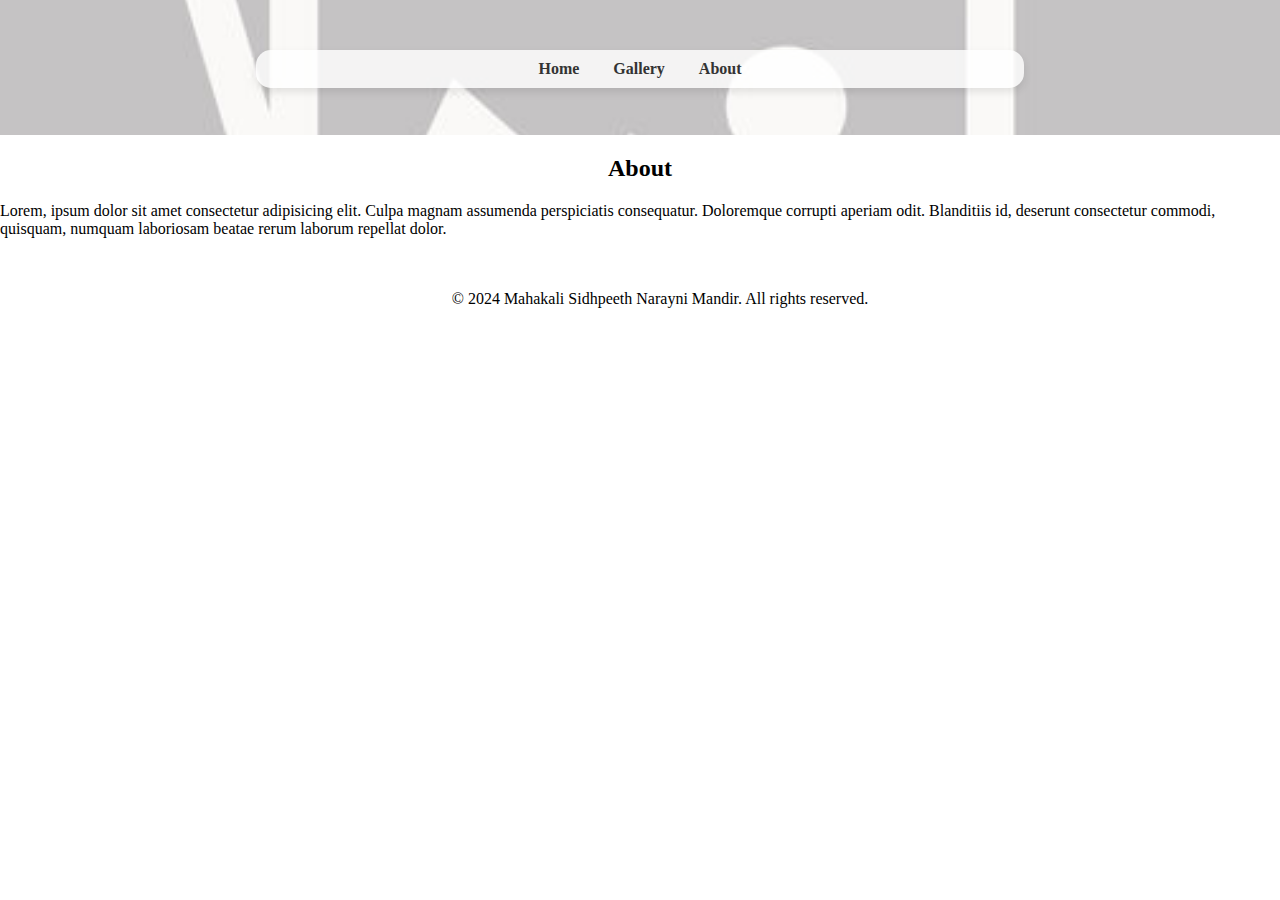
==== about.html @ 2028b9dc "rough structure ready" ====
<!DOCTYPE html>
<html lang="en">
<head>
    <meta charset="UTF-8">
    <meta name="viewport" content="width=device-width, initial-scale=1.0">
    <title>Header with Image</title>
    <link rel="stylesheet" href="./styles/structure.css">
    <link rel="stylesheet" href="./styles/about.css">
</head>
<body>
    <header>
        <img src="./assets/header.jpg" alt="Header Image">
        <nav>
            <ul>
                <li><a href="index.html">Home</a></li>
                <li><a href="gallery.html">Gallery</a></li>
                <li><a href="about.html">About</a></li>
            </ul>
        </nav>
    </header>
    
    <h2 style="text-align: center;"> About </h2>

    <section>
        <p>Lorem, ipsum dolor sit amet consectetur adipisicing elit. Culpa magnam assumenda perspiciatis consequatur. Doloremque corrupti aperiam odit. Blanditiis id, deserunt consectetur commodi, quisquam, numquam laboriosam beatae rerum laborum repellat dolor.</p>
    </section>


    <footer>
        <div class="footer-bottom">
            <p>&copy; 2024 Mahakali Sidhpeeth Narayni Mandir. All rights reserved.</p>
        </div>
    </footer>
    <script src="./scripts/carousel.js"></script>
</body>
</html>
---- styles/structure.css ----
body, html {
    margin: 0;
    padding: 0;
    width: 100%;
    height: 100%;
}

header {
    height: 100vh;
    width: 100%;
    overflow: hidden;
}

header img {
    width: 100%;
    height: 100%;
    object-fit: cover;
}

nav {
    position: absolute;
    bottom: 40px;
    left: 50%;
    transform: translateX(-50%);
    width: 60%;
    background: rgba(255, 255, 255, 0.8);
    border-radius: 15px;
    box-shadow: 0 4px 8px rgba(0, 0, 0, 0.1);
}

nav ul {
    list-style: none;
    margin: 0;
    padding: 10px 0;
    text-align: center;
}

nav ul li {
    display: inline;
    margin: 0 15px;
}

nav ul li a {
    text-decoration: none;
    color: #333;
    font-weight: bold;
}

main {
    padding: 0px;
    text-align: center;
}

footer { 
    width: 100%;
    text-align: center;
    padding: 20px;
}

.about {
    width: 50%;
    align-items: center;
    translate: 50%;
    opacity: 0;
    transform: translateY(20px);
    transition: opacity 0.6s ease-out, transform 0.6s ease-out;
}

.about.visible {
    opacity: 1;
    transform: translateY(0);
}

.card-container {
    display: flex;
    justify-content: space-between;
    flex-wrap: wrap;
    gap: 20px;
    padding: 20px;
}

.cards {
    width: 30%;
    opacity: 0;
    transform: translateY(25px);
    transition: opacity 0.6s ease-out, transform 0.6s ease-out;
}

.cards.visible {
    opacity: 1;
    transform: translateY(0);
}

@media (max-width: 769px) {
    .cards {
        width: 100%;
    }
    .card-container {
        flex-direction: column;
    }
}

.gallery-preview {
    display: grid;
    grid-template-columns: repeat(3, 1fr); 
    gap: 0;
}

.gallery-preview img {
    width: 100%;
    height: auto;
    display: block;
    transition: all 0.5s ease;
}

.image-container {
    overflow: hidden;
    object-fit: cover;
}

.gallery-preview img:hover {
    transform: scale(1.1);    
    transition: transform 0.5s ease-in-out;
}

.gallery-preview img:active {
    transform: scale(1.1);    
    transition: transform 0.5s ease-in-out;
}

@media (max-width: 1000px) {
    .gallery-preview {
        grid-template-columns: repeat(2, 1fr); 
    }
}

@media (max-width: 600px) {
    .gallery-preview {
        grid-template-columns: 1fr; 
    }
}

.event-container {
    width: 100%;
    overflow: hidden;
    display: flex;
    align-items: center;
    flex-direction: column;
}

.event {
    width: 100%;
    position: relative;
}

.event-title{
    float: left;
    border-right: #333 solid 3px;
    margin: 10px;
    padding: 10px;
}

.event-excerpt {
    float: left;
    margin: 10px;
    padding: 10px;
}

.event-expand {
    float: right;
    margin: 10px;
    padding: 10px;
    width: 100%;
}

.event-info {
    clear: both;
    width: 100%;
    height: 0;
    opacity: 0;
    overflow: hidden;
    transition: all 0.5s ease; /* Control the speed here */
}

.event-info.show {
    height: 100px; /* Adjust based on your content's height */
    opacity: 1;
    overflow-y: auto;
}
---- styles/about.css ----
header {
    height: 15vh;
    width: 100%;
    overflow: hidden;
}

header img {
    width: 100%;
    height: 100%;
    object-fit: cover;
}

nav {
    bottom: auto;
    top: 50px;
}
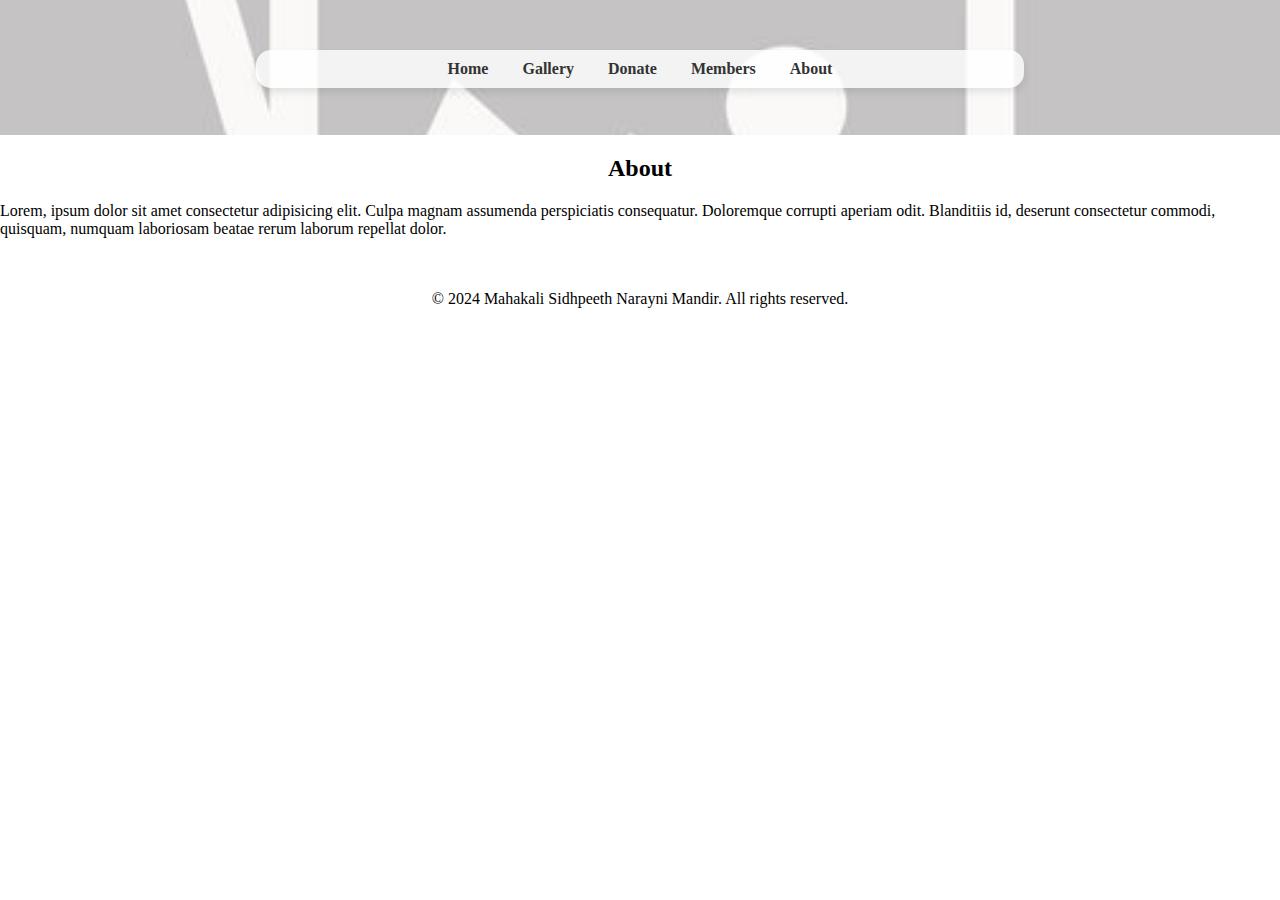
==== commit b63701fd: "restructured files" ====
--- a/about.html
+++ b/about.html
@@ -14,6 +14,8 @@
             <ul>
                 <li><a href="index.html">Home</a></li>
                 <li><a href="gallery.html">Gallery</a></li>
+                <li><a href="donate.html">Donate</a></li>
+                <li><a href="members.html">Members</a></li>
                 <li><a href="about.html">About</a></li>
             </ul>
         </nav>
@@ -27,7 +29,7 @@
 
 
     <footer>
-        <div class="footer-bottom">
+        <div>
             <p>&copy; 2024 Mahakali Sidhpeeth Narayni Mandir. All rights reserved.</p>
         </div>
     </footer>
--- a/styles/structure.css
+++ b/styles/structure.css
@@ -51,139 +51,12 @@
     text-align: center;
 }
 
+section {
+    margin: 0px;
+    padding: 0px;
+}
+
 footer { 
-    width: 100%;
     text-align: center;
     padding: 20px;
-}
-
-.about {
-    width: 50%;
-    align-items: center;
-    translate: 50%;
-    opacity: 0;
-    transform: translateY(20px);
-    transition: opacity 0.6s ease-out, transform 0.6s ease-out;
-}
-
-.about.visible {
-    opacity: 1;
-    transform: translateY(0);
-}
-
-.card-container {
-    display: flex;
-    justify-content: space-between;
-    flex-wrap: wrap;
-    gap: 20px;
-    padding: 20px;
-}
-
-.cards {
-    width: 30%;
-    opacity: 0;
-    transform: translateY(25px);
-    transition: opacity 0.6s ease-out, transform 0.6s ease-out;
-}
-
-.cards.visible {
-    opacity: 1;
-    transform: translateY(0);
-}
-
-@media (max-width: 769px) {
-    .cards {
-        width: 100%;
-    }
-    .card-container {
-        flex-direction: column;
-    }
-}
-
-.gallery-preview {
-    display: grid;
-    grid-template-columns: repeat(3, 1fr); 
-    gap: 0;
-}
-
-.gallery-preview img {
-    width: 100%;
-    height: auto;
-    display: block;
-    transition: all 0.5s ease;
-}
-
-.image-container {
-    overflow: hidden;
-    object-fit: cover;
-}
-
-.gallery-preview img:hover {
-    transform: scale(1.1);    
-    transition: transform 0.5s ease-in-out;
-}
-
-.gallery-preview img:active {
-    transform: scale(1.1);    
-    transition: transform 0.5s ease-in-out;
-}
-
-@media (max-width: 1000px) {
-    .gallery-preview {
-        grid-template-columns: repeat(2, 1fr); 
-    }
-}
-
-@media (max-width: 600px) {
-    .gallery-preview {
-        grid-template-columns: 1fr; 
-    }
-}
-
-.event-container {
-    width: 100%;
-    overflow: hidden;
-    display: flex;
-    align-items: center;
-    flex-direction: column;
-}
-
-.event {
-    width: 100%;
-    position: relative;
-}
-
-.event-title{
-    float: left;
-    border-right: #333 solid 3px;
-    margin: 10px;
-    padding: 10px;
-}
-
-.event-excerpt {
-    float: left;
-    margin: 10px;
-    padding: 10px;
-}
-
-.event-expand {
-    float: right;
-    margin: 10px;
-    padding: 10px;
-    width: 100%;
-}
-
-.event-info {
-    clear: both;
-    width: 100%;
-    height: 0;
-    opacity: 0;
-    overflow: hidden;
-    transition: all 0.5s ease; /* Control the speed here */
-}
-
-.event-info.show {
-    height: 100px; /* Adjust based on your content's height */
-    opacity: 1;
-    overflow-y: auto;
 }--- a/styles/about.css
+++ b/styles/about.css
@@ -1,16 +1,8 @@
 header {
     height: 15vh;
-    width: 100%;
-    overflow: hidden;
-}
-
-header img {
-    width: 100%;
-    height: 100%;
-    object-fit: cover;
 }
 
 nav {
     bottom: auto;
     top: 50px;
-}+}
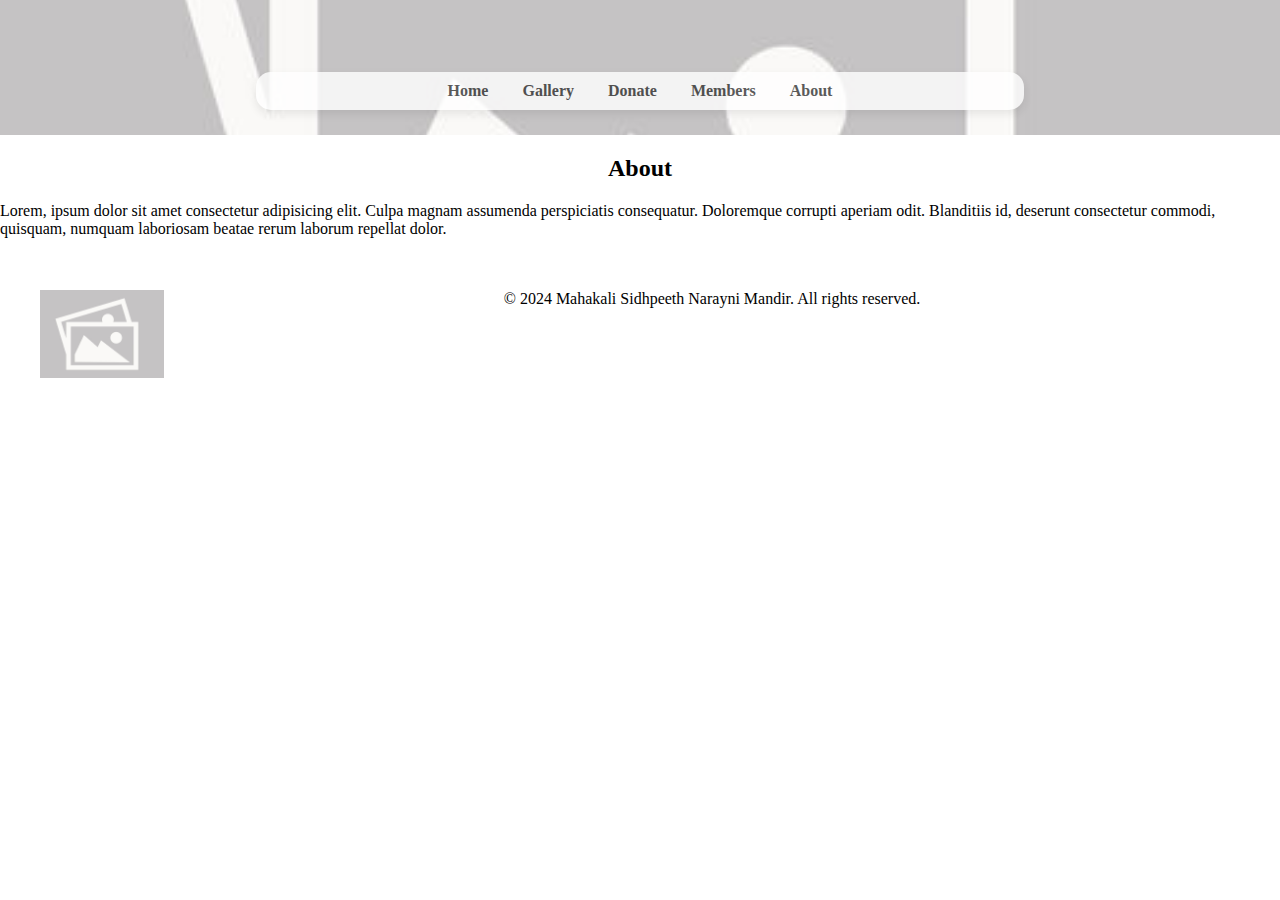
==== commit 364c221f: "done structure" ====
--- a/about.html
+++ b/about.html
@@ -30,9 +30,11 @@
 
     <footer>
         <div>
+            <img src="assets/header.jpg" alt="">
             <p>&copy; 2024 Mahakali Sidhpeeth Narayni Mandir. All rights reserved.</p>
         </div>
     </footer>
+    
     <script src="./scripts/carousel.js"></script>
 </body>
 </html>
--- a/styles/structure.css
+++ b/styles/structure.css
@@ -19,14 +19,27 @@
 
 nav {
     position: absolute;
-    bottom: 40px;
+    top: 80vh;
     left: 50%;
     transform: translateX(-50%);
     width: 60%;
-    background: rgba(255, 255, 255, 0.8);
+    background: rgba(255, 255, 255);
+    opacity: 0.8;
     border-radius: 15px;
     box-shadow: 0 4px 8px rgba(0, 0, 0, 0.1);
+    transition: width 0.6s ease-out, border-radius 0.6s ease-out;
 }
+
+nav.full {
+    width: 100%;
+    border-radius: 0;
+    position: fixed;
+    top: 0vh;
+    max-height: 40px;
+    z-index: 10;
+    opacity: 1;
+}
+
 
 nav ul {
     list-style: none;
@@ -59,4 +72,11 @@
 footer { 
     text-align: center;
     padding: 20px;
-}+    height: 50px;
+}
+
+footer img {
+    float: left;
+    width: 10%;
+    margin-left: 20px;
+}
--- a/styles/about.css
+++ b/styles/about.css
@@ -4,5 +4,5 @@
 
 nav {
     bottom: auto;
-    top: 50px;
+    top: 8vh;
 }
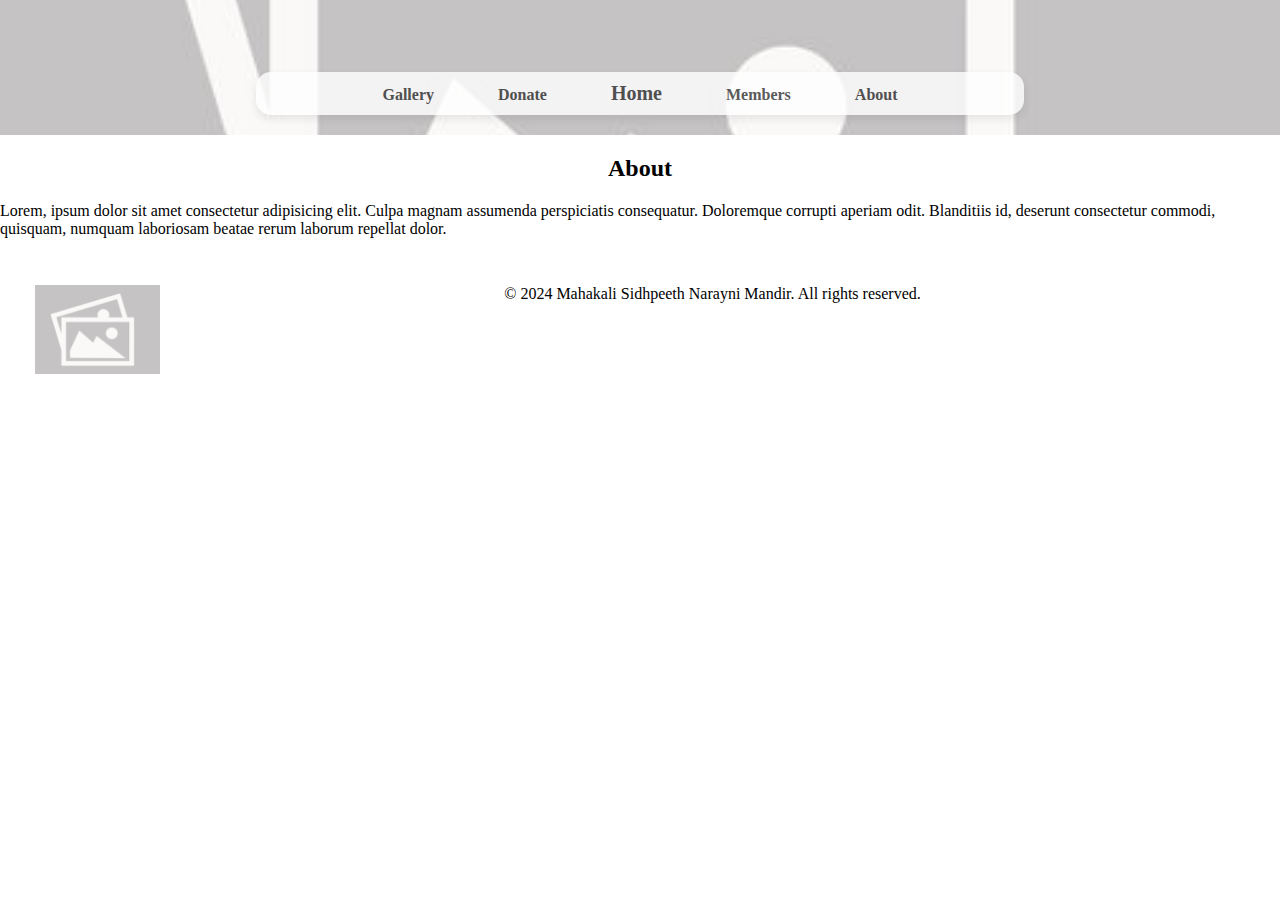
==== commit c88c9249: "resume work" ====
--- a/about.html
+++ b/about.html
@@ -12,9 +12,9 @@
         <img src="./assets/header.jpg" alt="Header Image">
         <nav>
             <ul>
-                <li><a href="index.html">Home</a></li>
                 <li><a href="gallery.html">Gallery</a></li>
                 <li><a href="donate.html">Donate</a></li>
+                    <li><a href="index.html"><span style="font-size:20px;">Home</span></a></li>
                 <li><a href="members.html">Members</a></li>
                 <li><a href="about.html">About</a></li>
             </ul>
--- a/styles/structure.css
+++ b/styles/structure.css
@@ -1,3 +1,5 @@
+@import url(variables.css);
+
 body, html {
     margin: 0;
     padding: 0;
@@ -9,6 +11,13 @@
     height: 100vh;
     width: 100%;
     overflow: hidden;
+}
+
+@media (max-width: 1024px) {
+    .header{
+        height: auto;
+        width: 100%;
+    }
 }
 
 header img {
@@ -25,7 +34,7 @@
     width: 60%;
     background: rgba(255, 255, 255);
     opacity: 0.8;
-    border-radius: 15px;
+    border-radius: var(--border-radius);
     box-shadow: 0 4px 8px rgba(0, 0, 0, 0.1);
     transition: width 0.6s ease-out, border-radius 0.6s ease-out;
 }
@@ -35,28 +44,40 @@
     border-radius: 0;
     position: fixed;
     top: 0vh;
-    max-height: 40px;
+    max-height: 50px;
     z-index: 10;
     opacity: 1;
 }
 
-
+@media (max-width: 1024px) {
+    nav{
+        width: 100%;
+        border-radius: 0;
+        position: fixed;
+        top: 0vh;
+        max-height: 50px;
+        z-index: 10;
+        opacity: 1;
+    }
+}
 nav ul {
     list-style: none;
     margin: 0;
-    padding: 10px 0;
+    padding: var(--padding-smol) 0;
     text-align: center;
 }
 
 nav ul li {
     display: inline;
-    margin: 0 15px;
+    margin: 0 var(--margin-big);
 }
 
 nav ul li a {
     text-decoration: none;
     color: #333;
     font-weight: bold;
+    margin: var(--margin-big);
+    font-size: var(--heading2);
 }
 
 main {
@@ -70,8 +91,10 @@
 }
 
 footer { 
+    position: relative;
+    bottom: 0px;
     text-align: center;
-    padding: 20px;
+    padding: var(--padding-big);
     height: 50px;
 }
 
--- a/styles/about.css
+++ b/styles/about.css
@@ -1,3 +1,5 @@
+@import url(variables.css);
+
 header {
     height: 15vh;
 }
